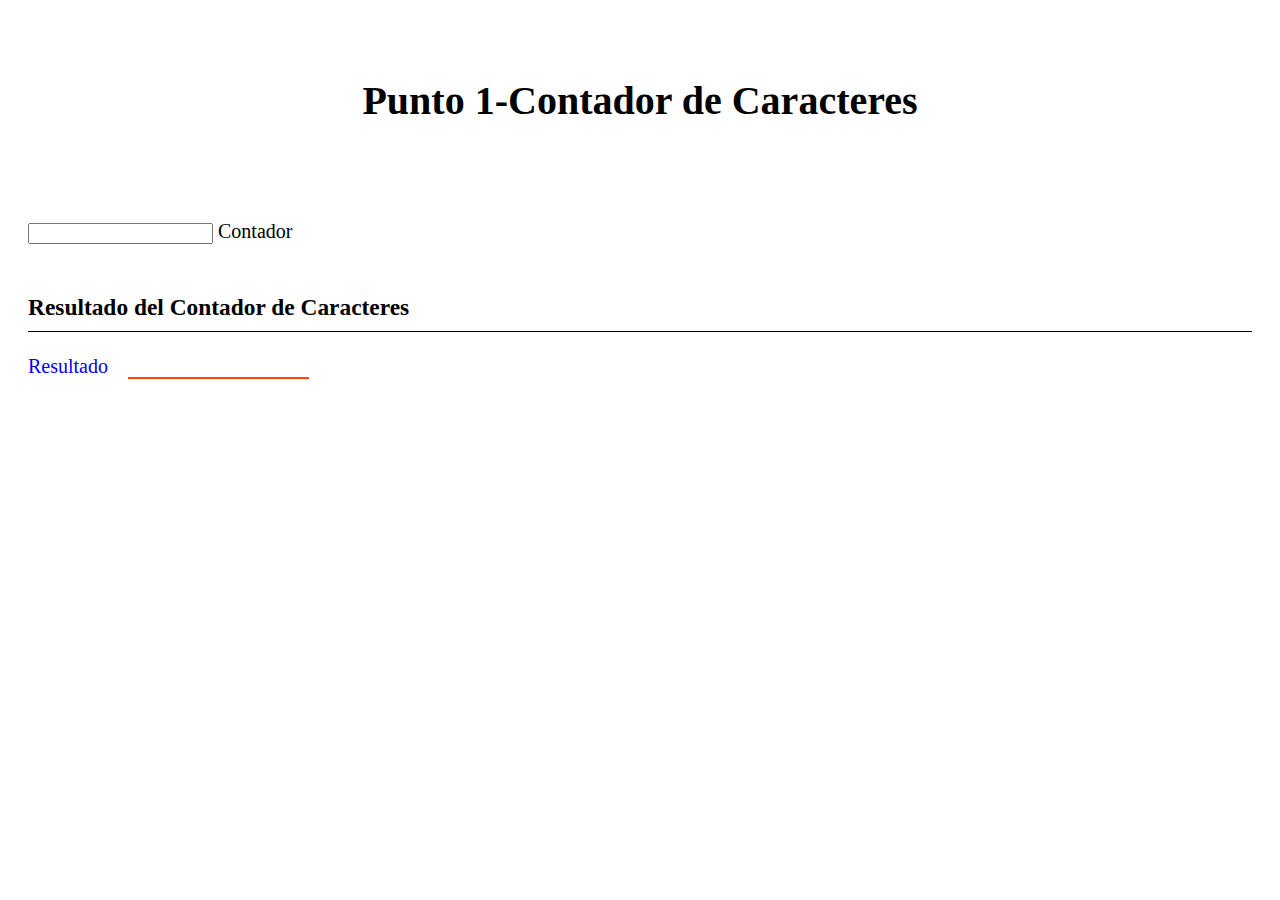
==== Punto_2.html @ 52d9d937 "Create Punto_2.html" ====
<!DOCTYPE html>
<html>
  <head>
    <meta charset="UTF-8" />
    <title>Taller 1 Multimedia</title>
    <link rel="stylesheet" href="CSS/style.css">
  </head>
  <body>
    <h1 class="titulo">Punto 1-Contador de Caracteres</h1>
    
    <br>
    <br>
    <br>
    
    <form>
      
      <div class="NoVacio">
        <input type="text" id="caracter" onKeyDown="ContarCaracter()" onKeyUp="ContarCaracter()" required>
         <!--Agregamos los onKeyDown y onKeyUp para activar la Funcion cada vez que se escriba en el input-->
        <label>Contador</label>
      </div>
     
        
      

        <h3>Resultado del Contador de Caracteres</h3>
        <label  class="NoVacio ResultadoText">Resultado</label> <input type="text" id="result" class="ResultadoResult" readonly></div>
      
    </form>

    <script src="https://ajax.googleapis.com/ajax/libs/jquery/3.6.0/jquery.min.js"></script>
    <script src="JQUERY/jquery.js"></script>
  </body>
</html>
---- CSS/style.css ----
.titulo{
    text-align: center;
    text-justify: auto;
    
}

html {
    font-family: 'Lato';
    text-align: justify;
    font-size: 1.25em;
    margin: 20px;
    margin-top: 50px;
  }
  
  h2 {
    text-align: center;
    margin-top: 0;
    margin-bottom: 50px;
  }
  
  h3 {
    margin-top: 50px;
    padding-bottom: 10px;
    border-bottom: 1px solid black;
  }
  
  .ResultadoResult{
    border: none;
    border-bottom: 2px solid rgb(255, 72, 0); 
    margin-left: 15px;
    outline: none;
    color: rgb(235, 6, 44);
  }
  .ResultadoText{
      color: blue;
  }
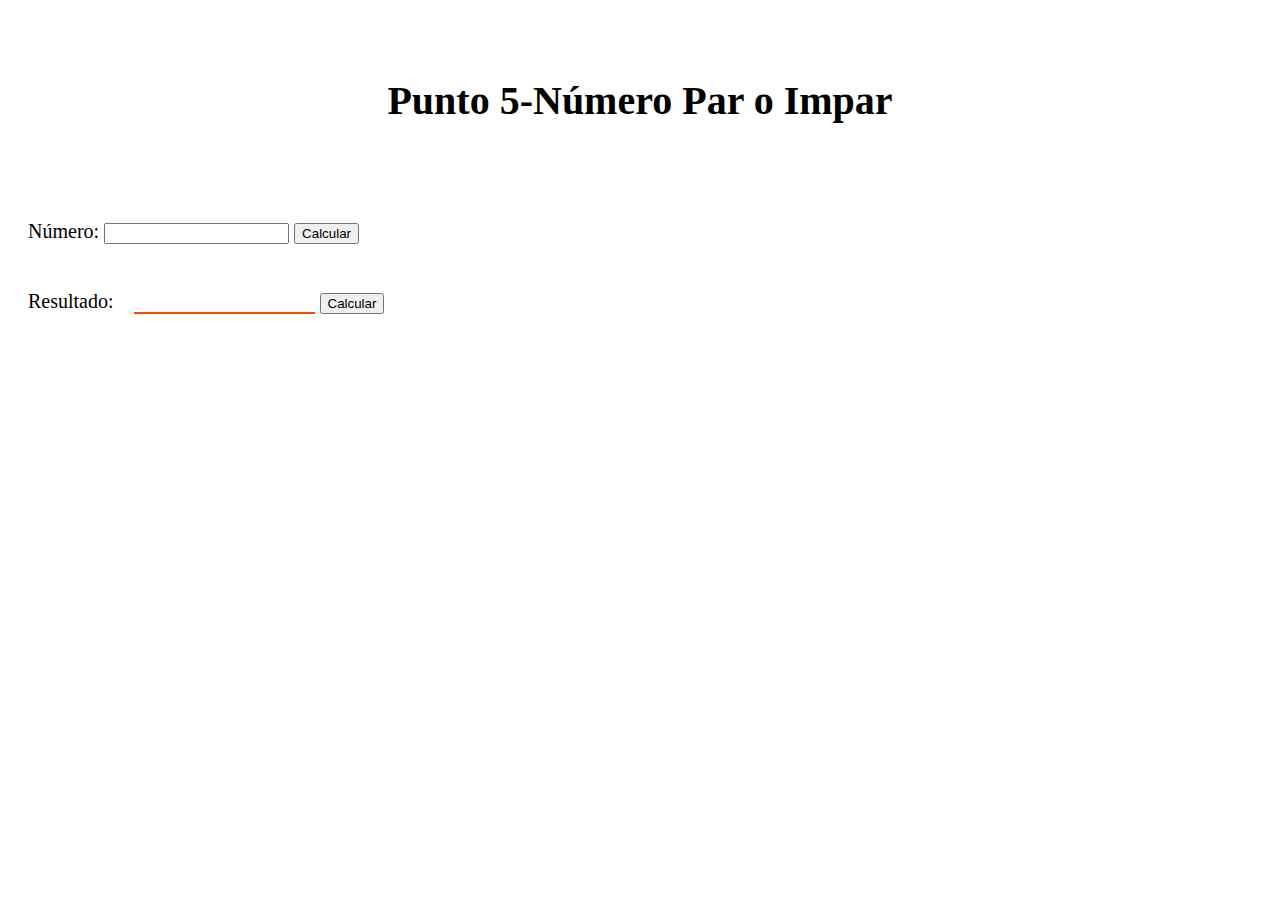
==== commit e0b65e4a: "Punto 5 Completo" ====
--- a/Punto_2.html
+++ b/Punto_2.html
@@ -6,26 +6,24 @@
     <link rel="stylesheet" href="CSS/style.css">
   </head>
   <body>
-    <h1 class="titulo">Punto 1-Contador de Caracteres</h1>
+    <h1 class="titulo">Punto 5-Número Par o Impar</h1>
     
     <br>
     <br>
     <br>
     
-    <form>
-      
-      <div class="NoVacio">
-        <input type="text" id="caracter" onKeyDown="ContarCaracter()" onKeyUp="ContarCaracter()" required>
-         <!--Agregamos los onKeyDown y onKeyUp para activar la Funcion cada vez que se escriba en el input-->
-        <label>Contador</label>
-      </div>
-     
-        
-      
+    
 
-        <h3>Resultado del Contador de Caracteres</h3>
-        <label  class="NoVacio ResultadoText">Resultado</label> <input type="text" id="result" class="ResultadoResult" readonly></div>
-      
+    <form id="formEjemplo2" name="form2">
+      <label>Número:</label>
+      <input name="numero" type="number" id="num"></input>
+      <button type="submit">Calcular</button>
+      <br>
+      <br>
+      <br>
+      <label>Resultado:</label>
+     <input type="text" id="captura" class="ResultadoResult" >
+      <button type="submit">Calcular</button>
     </form>
 
     <script src="https://ajax.googleapis.com/ajax/libs/jquery/3.6.0/jquery.min.js"></script>
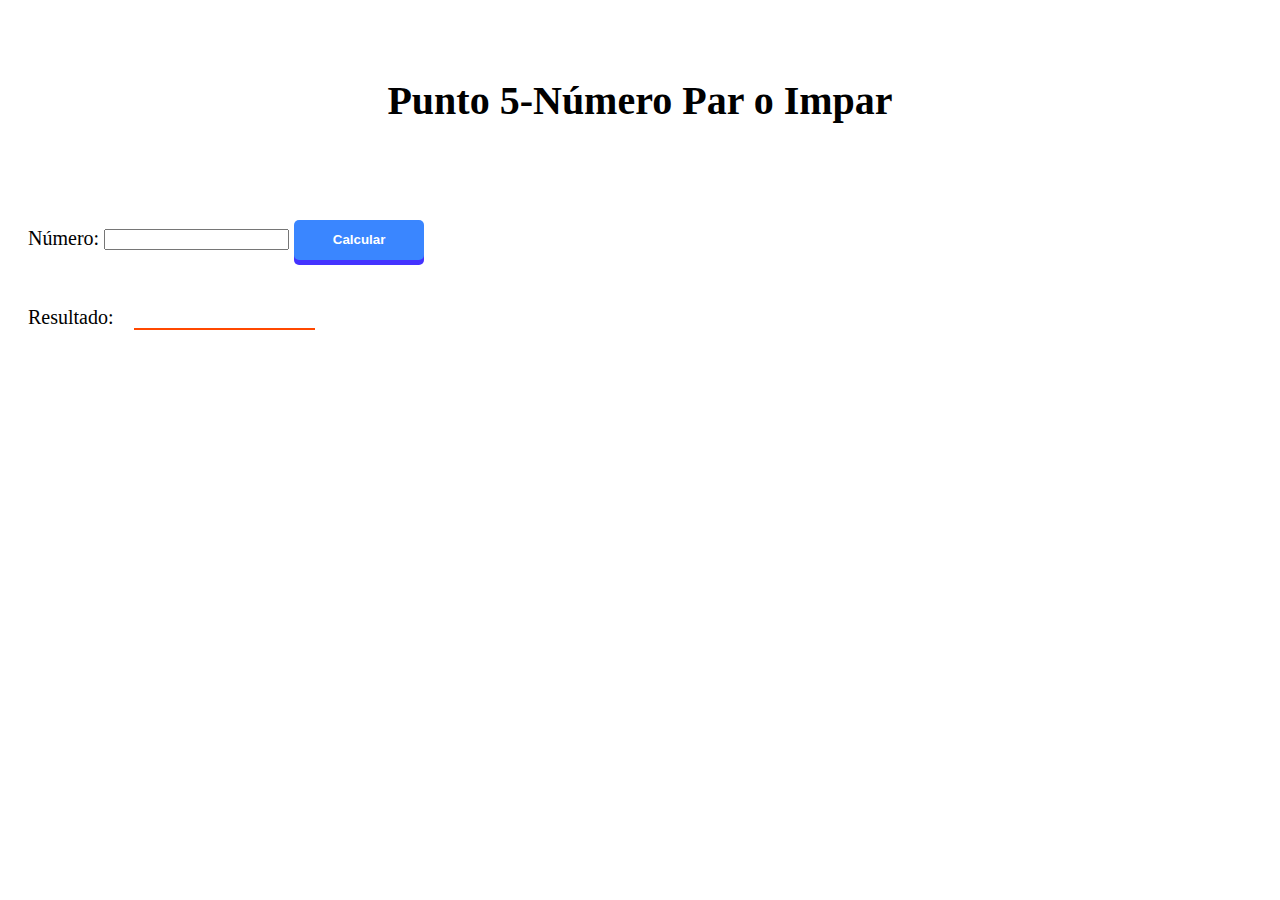
==== commit 99327c4c: "Comentarios de las funciones y botones" ====
--- a/Punto_2.html
+++ b/Punto_2.html
@@ -17,13 +17,13 @@
     <form id="formEjemplo2" name="form2">
       <label>Número:</label>
       <input name="numero" type="number" id="num"></input>
-      <button type="submit">Calcular</button>
+      <button type="submit" class="css-button3d">Calcular</button>
       <br>
       <br>
       <br>
       <label>Resultado:</label>
      <input type="text" id="captura" class="ResultadoResult" >
-      <button type="submit">Calcular</button>
+     
     </form>
 
     <script src="https://ajax.googleapis.com/ajax/libs/jquery/3.6.0/jquery.min.js"></script>
--- a/CSS/style.css
+++ b/CSS/style.css
@@ -35,4 +35,50 @@
   }
   .ResultadoText{
       color: blue;
+  }
+
+  #texto span
+  {
+      text-decoration:underline;
+      background-color:yellow;    
+  }
+
+  textarea{  
+    /* box-sizing: padding-box; */
+    overflow:hidden;
+    /* demo only: */
+    padding:10px;
+    width:250px;
+    font-size:14px;
+    margin:50px auto;
+    display:block;
+    border-radius:10px;
+    border:6px solid #556677;
+  }
+
+
+
+  .css-button3d {
+    min-width: 130px;
+    height: 40px;
+    color: #fff;
+    padding: 5px 10px;
+    font-weight: bold;
+    cursor: pointer;
+    transition: all 0.3s ease;
+    position: relative;
+    display: inline-block;
+    outline: none;
+    border-radius: 5px;
+    border: none;
+    background: #3a86ff;
+    box-shadow: 0 5px #4433ff;
+  }
+  .css-button3d:hover {
+    box-shadow: 0 3px #4433ff;
+    top: 1px;
+  }
+  .css-button3d:active {
+    box-shadow: 0 0 #4433ff;
+    top: 5px;
   }